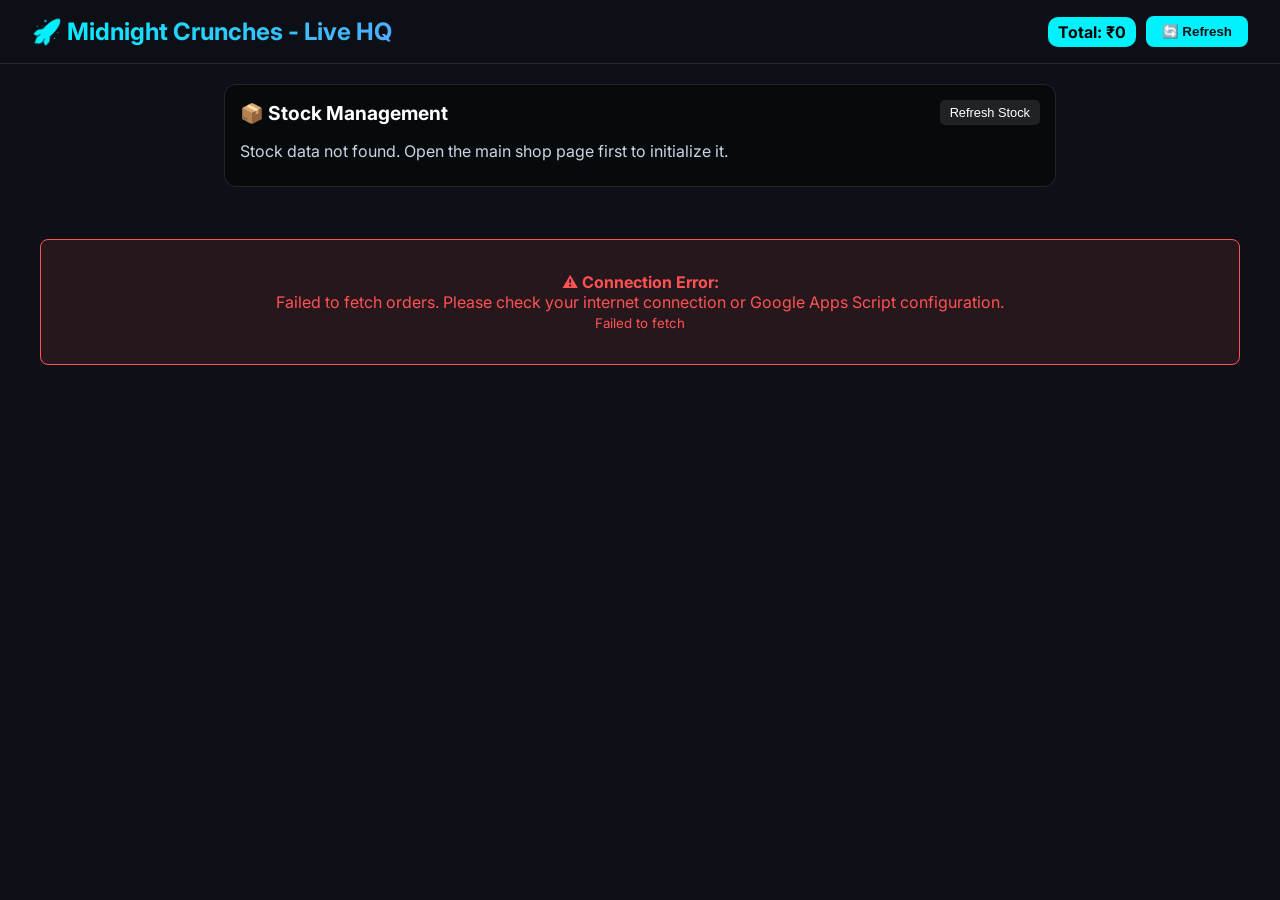
==== admin.html @ 0a29bf50 "Add files via upload" ====
<!DOCTYPE html>
<html lang="en">

<head>
  <meta charset="UTF-8">
  <meta name="viewport" content="width=device-width, initial-scale=1.0">
  <title>Admin Dashboard | Midnight Crunches</title>
  <link href="https://fonts.googleapis.com/css2?family=Inter:wght@400;600;700;800;900&display=swap" rel="stylesheet">
  <style>
    body {
      background-color: #0d1117;
      color: #c9d1d9;
      font-family: 'Inter', sans-serif;
      margin: 0;
      padding: 0;
    }

    .admin-header {
      background: rgba(13, 17, 23, 0.95);
      backdrop-filter: blur(10px);
      border-bottom: 1px solid rgba(255, 255, 255, 0.1);
      padding: 1rem 2rem;
      display: flex;
      justify-content: space-between;
      align-items: center;
      position: sticky;
      top: 0;
      z-index: 100;
    }

    .admin-header h1 {
      margin: 0;
      font-size: 1.5rem;
      background: linear-gradient(90deg, #00f2fe, #4facfe);
      -webkit-background-clip: text;
      -webkit-text-fill-color: transparent;
    }

    .refresh-btn {
      background: #00f2fe;
      color: #0d1117;
      border: none;
      padding: 0.5rem 1rem;
      border-radius: 8px;
      font-weight: 700;
      cursor: pointer;
      transition: all 0.2s;
    }

    .refresh-btn:hover {
      background: #4facfe;
      transform: scale(1.05);
    }

    .orders-container {
      padding: 2rem;
      max-width: 1200px;
      margin: 0 auto;
      display: grid;
      grid-template-columns: repeat(auto-fill, minmax(350px, 1fr));
      gap: 1.5rem;
    }

    .order-card {
      background: rgba(255, 255, 255, 0.05);
      border: 1px solid rgba(255, 255, 255, 0.1);
      border-radius: 12px;
      padding: 1.5rem;
      position: relative;
      transition: transform 0.2s;
    }

    .order-card:hover {
      border-color: #00f2fe;
      box-shadow: 0 0 15px rgba(0, 242, 254, 0.2);
    }

    .order-header {
      display: flex;
      justify-content: space-between;
      border-bottom: 1px solid rgba(255, 255, 255, 0.1);
      padding-bottom: 0.8rem;
      margin-bottom: 1rem;
    }

    .order-id {
      font-weight: 900;
      color: #00f2fe;
      font-size: 1.1rem;
    }

    .order-time {
      font-size: 0.8rem;
      color: #8b949e;
    }

    .order-detail {
      margin: 0.5rem 0;
      font-size: 0.95rem;
    }

    .order-detail strong {
      color: #fff;
    }

    .items-list {
      background: rgba(0, 0, 0, 0.3);
      padding: 0.8rem;
      border-radius: 8px;
      font-family: monospace;
      font-size: 0.85rem;
      color: #ffaa00;
      white-space: pre-wrap;
      margin-top: 1rem;
    }

    .order-total {
      margin-top: 1rem;
      font-size: 1.2rem;
      font-weight: 900;
      color: #4facfe;
      text-align: right;
    }

    .loading-state {
      text-align: center;
      padding: 3rem;
      color: #8b949e;
      font-size: 1.2rem;
      grid-column: 1 / -1;
    }

    .error-state {
      color: #ff5252;
      text-align: center;
      padding: 2rem;
      background: rgba(255, 82, 82, 0.1);
      border: 1px solid #ff5252;
      border-radius: 8px;
      grid-column: 1 / -1;
    }

    .status-badge {
      display: inline-block;
      padding: 0.2rem 0.6rem;
      border-radius: 4px;
      font-size: 0.75rem;
      font-weight: 800;
      text-transform: uppercase;
      background: rgba(255, 255, 255, 0.1);
      margin-left: 10px;
    }
  </style>
</head>

<body>

  <header class="admin-header">
    <h1>🚀 Midnight Crunches - Live HQ</h1>
    <div style="display:flex; align-items:center; gap: 10px;">
      <span id="total-earned" style="background:#00f2fe; color:#000; padding:5px 10px; border-radius:10px; font-weight:bold;">Total: ₹0</span>
      <button class="refresh-btn" onclick="fetchOrders()">🔄 Refresh</button>
    </div>
  </header>

  <div style="max-width: 800px; margin: 20px auto; background: rgba(0, 0, 0, 0.4); padding: 15px; border-radius: 12px; border: 1px solid rgba(255, 255, 255, 0.1);">
    <h2 style="margin-top: 0; color: #fff; display: flex; justify-content: space-between; align-items: center; font-size: 1.2rem;">
      📦 Stock Management
      <button onclick="renderStock()" style="background: rgba(255,255,255,0.1); border: none; color: white; padding: 5px 10px; border-radius: 5px; cursor: pointer; font-size: 0.8rem;">Refresh Stock</button>
    </h2>
    <div id="stock-container" style="display: flex; gap: 10px; overflow-x: auto; padding-bottom: 10px;">
      <!-- Stock items injected via script -->
    </div>
  </div>

  <div class="orders-container" id="orders-container">
    <div class="loading-state">Fetching orders from Google Sheets backend...</div>
  </div>

  <script>
    // Paste your Google Apps Script URL here
    const WEBAPP_URL = 'https://script.google.com/macros/s/AKfycbxD3qCxNC2JzLLQNDT-aNLuEmyN9sXif4M2OzkmNYKy98c-C3onnEVcwOmvit6f6YUa/exec';

    async function fetchOrders() {
      const container = document.getElementById('orders-container');
      container.innerHTML = '<div class="loading-state">Fetching latest orders... 🔄</div>';

      try {
        const response = await fetch(WEBAPP_URL);
        const json = await response.json();

        if (json.status === 'success' && json.data.length > 0) {
          renderOrders(json.data);
        } else if (json.status === 'success' && json.data.length === 0) {
          container.innerHTML = '<div class="loading-state">No orders found yet. Time to study! 📚</div>';
        } else {
          throw new Error(json.message || 'Unknown error occurred');
        }
      } catch (error) {
        // Fallback to localStorage if fetch fails
        try {
          const localData = localStorage.getItem('dorms_orders_cloud');
          if (localData) {
            const parsed = JSON.parse(localData);
            if (parsed.length > 0) {
              const mappedOrders = parsed.map(o => ({
                'Order ID': o.orderId,
                'Timestamp': o.timestamp,
                'Student Name': o.studentName,
                'Room No': o.roomNo,
                'Phone': o.phone,
                'Order Type': o.orderType,
                'Instructions': o.instructions,
                'Items Summary': o.items ? o.items.map(i => `${i.qty}x ${i.name}`).join(', ') : '',
                'Grand Total': o.grandTotal,
                'Status': o.status
              }));
              renderOrders(mappedOrders);
              return;
            }
          }
        } catch(e) {}
        
        container.innerHTML = `<div class="error-state">
          <strong>⚠️ Connection Error:</strong><br>
          Failed to fetch orders. Please check your internet connection or Google Apps Script configuration.<br>
          <small>${error.message}</small>
        </div>`;
      }
    }

    function renderOrders(orders) {
      const container = document.getElementById('orders-container');
      container.innerHTML = '';
      let totalEarned = 0;
      let deletedOrders = JSON.parse(localStorage.getItem('deleted_orders') || '[]');
      
      const activeOrders = orders.filter(o => !deletedOrders.includes(o['Order ID']));

      activeOrders.forEach(order => {
        totalEarned += Number(order['Grand Total']) || 0;
        const typeIcon = order['Order Type'] && order['Order Type'].includes('Room') ? '🚀' : '🏠';

        const card = document.createElement('div');
        card.className = 'order-card';
        card.innerHTML = `
          <div class="order-header">
            <span class="order-id">${order['Order ID'] || '#UNKNOWN'} <span class="status-badge">${order['Status'] || 'NEW'}</span></span>
            <span class="order-time">${order['Timestamp']}</span>
          </div>
          <div class="order-detail"><strong>👤 Name:</strong> ${order['Student Name']}</div>
          <div class="order-detail"><strong>🚪 Room:</strong> ${order['Room No']}</div>
          <div class="order-detail"><strong>📞 Phone:</strong> ${order['Phone']}</div>
          <div class="order-detail"><strong>${typeIcon} Type:</strong> ${order['Order Type']}</div>
          ${order['Instructions'] ? `<div class="order-detail"><strong>💬 Note:</strong> ${order['Instructions']}</div>` : ''}
          
          <div class="items-list">${order['Items Summary'] || 'No items listed'}</div>
          
          <div class="order-total" style="display:flex; justify-content:space-between; align-items:center;">
            <span>Total: ₹${order['Grand Total']}</span>
            <button onclick="deleteOrder('${order['Order ID']}')" style="background:red; color:white; border:none; padding:5px 10px; border-radius:5px; cursor:pointer;">Delete</button>
          </div>
        `;
        container.appendChild(card);
      });
      
      const totalEl = document.getElementById('total-earned');
      if (totalEl) totalEl.innerText = 'Total: ₹' + totalEarned;
    }

    function deleteOrder(orderId) {
      if(!confirm('Are you sure you want to delete this order?')) return;
      let deleted = JSON.parse(localStorage.getItem('deleted_orders') || '[]');
      deleted.push(orderId);
      localStorage.setItem('deleted_orders', JSON.stringify(deleted));
      
      // Also delete from local cloud storage
      try {
        let localData = localStorage.getItem('dorms_orders_cloud');
        if (localData) {
          let parsed = JSON.parse(localData);
          parsed = parsed.filter(o => o.orderId !== orderId);
          localStorage.setItem('dorms_orders_cloud', JSON.stringify(parsed));
        }
      } catch(e) {}
      
      fetchOrders();
    }

    function renderStock() {
      const stockContainer = document.getElementById('stock-container');
      const stockStr = localStorage.getItem('dorms_pantry_stock');
      if (!stockStr) {
        stockContainer.innerHTML = '<div style="color: #cbd5e1;">Stock data not found. Open the main shop page first to initialize it.</div>';
        return;
      }
      
      const stock = JSON.parse(stockStr);
      stockContainer.innerHTML = '';
      
      Object.keys(stock).forEach(id => {
        const item = stock[id];
        const card = document.createElement('div');
        card.style.cssText = 'background: rgba(255,255,255,0.05); padding: 10px; border-radius: 8px; min-width: 150px; text-align: center; border: 1px solid rgba(255,255,255,0.1);';
        card.innerHTML = `
          <div style="font-weight: bold; font-size: 0.8rem; margin-bottom: 8px; color: #fff; white-space: nowrap; overflow: hidden; text-overflow: ellipsis;" title="${item.name}">${item.name}</div>
          <div style="display: flex; align-items: center; justify-content: center; gap: 5px;">
            <button onclick="updateStock('${id}', -1)" style="width: 25px; height: 25px; border:none; background:#ff4444; color:white; border-radius:4px; cursor:pointer; font-weight:bold;">-</button>
            <input type="number" id="stock-input-${id}" value="${item.qty}" onchange="setStock('${id}', this.value)" style="width: 50px; text-align: center; background: rgba(0,0,0,0.5); border: 1px solid #555; color: white; border-radius: 4px; padding: 3px;">
            <button onclick="updateStock('${id}', 1)" style="width: 25px; height: 25px; border:none; background:#00e676; color:#000; border-radius:4px; cursor:pointer; font-weight:bold;">+</button>
          </div>
        `;
        stockContainer.appendChild(card);
      });
    }
    
    function updateStock(id, delta) {
      const stock = JSON.parse(localStorage.getItem('dorms_pantry_stock'));
      if (stock && stock[id]) {
        stock[id].qty = Math.max(0, stock[id].qty + delta);
        localStorage.setItem('dorms_pantry_stock', JSON.stringify(stock));
        renderStock();
      }
    }
    
    function setStock(id, val) {
      const stock = JSON.parse(localStorage.getItem('dorms_pantry_stock'));
      if (stock && stock[id]) {
        stock[id].qty = Math.max(0, parseInt(val) || 0);
        localStorage.setItem('dorms_pantry_stock', JSON.stringify(stock));
        renderStock();
      }
    }

    // Auto-fetch on load
    window.onload = () => {
      fetchOrders();
      renderStock();
    };
    // Refresh every 30 seconds
    setInterval(fetchOrders, 30000);
  </script>
</body>

</html>
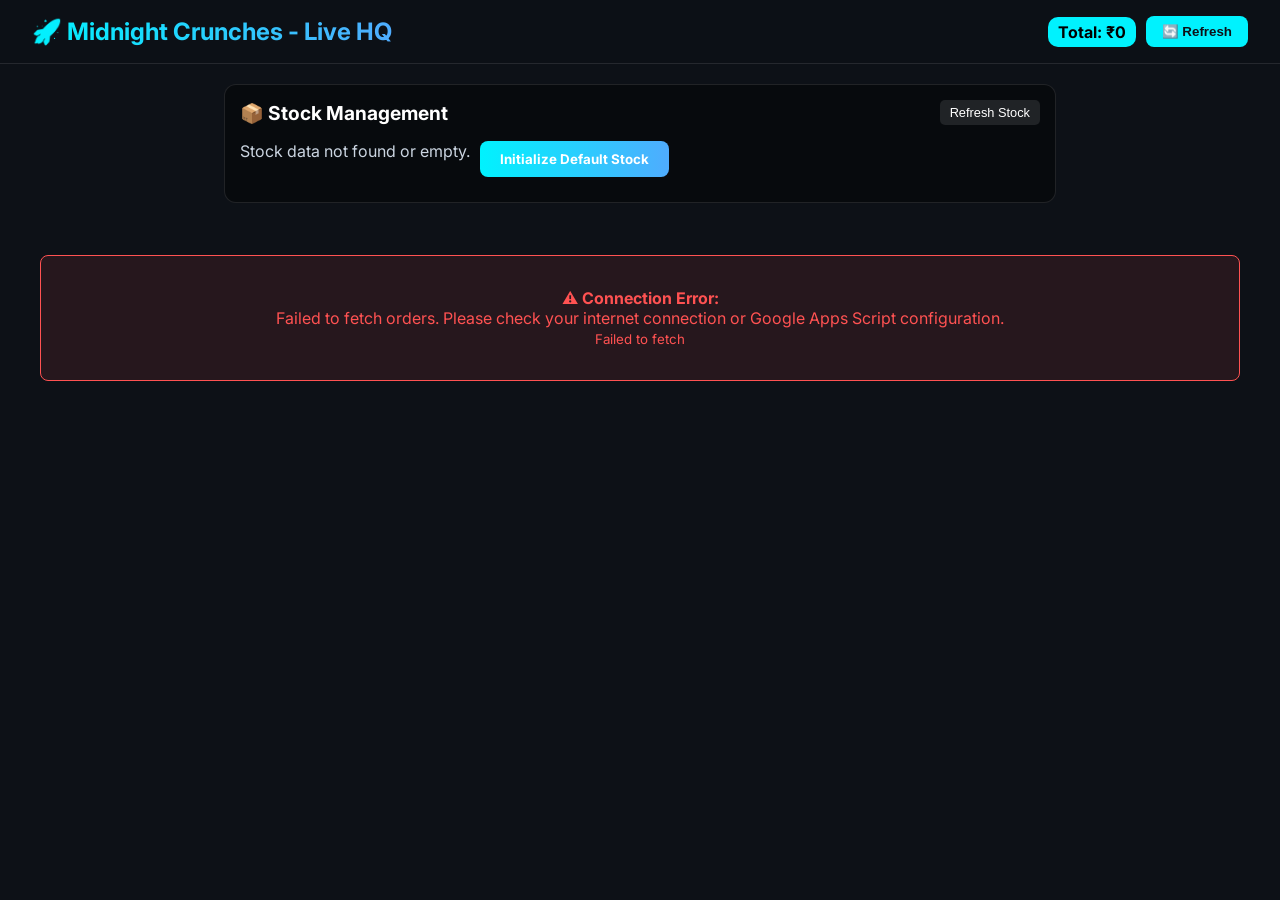
==== commit 90f87fa0: "Update admin.html" ====
--- a/admin.html
+++ b/admin.html
@@ -286,16 +286,58 @@
       
       fetchOrders();
     }
-
-    function renderStock() {
+    // ⚙️ MANUAL STOCK CONFIGURATION (EDIT QUANTITIES HERE)
+    const DEFAULT_STOCK = {
+      "lays-magic-masala-small": { name: "Lay's India's Magic Masala (Small)", qty: 20 },
+      "lays-magic-masala-big": { name: "Lay's India's Magic Masala (Large)", qty: 20 },
+      "kurkure-masala-munch": { name: "Kurkure Masala Munch", qty: 20 },
+      "kurkure-pack-3": { name: "Kurkure Masala Munch (Pack of 3)", qty: 10 },
+      "oreo-strawberry": { name: "Oreo Strawberry", qty: 15 },
+      "balaji-wafers": { name: "Balaji Wafers (Jumbo)", qty: 15 }
+    };
+
+    async function initializeStock() {
+      try {
+        await fetch('/api/stock', {
+          method: 'POST',
+          headers: { 'Content-Type': 'application/json' },
+          body: JSON.stringify(DEFAULT_STOCK)
+        });
+        localStorage.setItem('dorms_pantry_stock', JSON.stringify(DEFAULT_STOCK));
+        renderStock();
+      } catch (e) {
+        alert("Failed to initialize stock!");
+      }
+    }
+
+    async function renderStock() {
       const stockContainer = document.getElementById('stock-container');
-      const stockStr = localStorage.getItem('dorms_pantry_stock');
-      if (!stockStr) {
-        stockContainer.innerHTML = '<div style="color: #cbd5e1;">Stock data not found. Open the main shop page first to initialize it.</div>';
+      
+      let stock = {};
+      try {
+        const response = await fetch('/api/stock');
+        if (response.ok) {
+          const apiStock = await response.json();
+          if (Object.keys(apiStock).length > 0) {
+            stock = apiStock;
+            localStorage.setItem('dorms_pantry_stock', JSON.stringify(stock));
+          }
+        }
+      } catch (e) {
+        const stockStr = localStorage.getItem('dorms_pantry_stock');
+        if (stockStr) stock = JSON.parse(stockStr);
+      }
+
+      if (Object.keys(stock).length === 0) {
+        stockContainer.innerHTML = `
+          <div style="color: #cbd5e1; margin-bottom: 15px;">Stock data not found or empty.</div>
+          <button onclick="initializeStock()" style="padding: 10px 20px; background: linear-gradient(90deg, #00f2fe, #4facfe); border: none; border-radius: 8px; color: white; font-weight: bold; cursor: pointer; font-family: 'Inter', sans-serif;">
+            Initialize Default Stock
+          </button>
+        `;
         return;
       }
       
-      const stock = JSON.parse(stockStr);
       stockContainer.innerHTML = '';
       
       Object.keys(stock).forEach(id => {
@@ -314,20 +356,34 @@
       });
     }
     
-    function updateStock(id, delta) {
-      const stock = JSON.parse(localStorage.getItem('dorms_pantry_stock'));
+    async function updateStock(id, delta) {
+      const stock = JSON.parse(localStorage.getItem('dorms_pantry_stock')) || {};
       if (stock && stock[id]) {
         stock[id].qty = Math.max(0, stock[id].qty + delta);
         localStorage.setItem('dorms_pantry_stock', JSON.stringify(stock));
+        try {
+          await fetch('/api/stock', {
+            method: 'POST',
+            headers: { 'Content-Type': 'application/json' },
+            body: JSON.stringify(stock)
+          });
+        } catch(e) {}
         renderStock();
       }
     }
     
-    function setStock(id, val) {
-      const stock = JSON.parse(localStorage.getItem('dorms_pantry_stock'));
+    async function setStock(id, val) {
+      const stock = JSON.parse(localStorage.getItem('dorms_pantry_stock')) || {};
       if (stock && stock[id]) {
         stock[id].qty = Math.max(0, parseInt(val) || 0);
         localStorage.setItem('dorms_pantry_stock', JSON.stringify(stock));
+        try {
+          await fetch('/api/stock', {
+            method: 'POST',
+            headers: { 'Content-Type': 'application/json' },
+            body: JSON.stringify(stock)
+          });
+        } catch(e) {}
         renderStock();
       }
     }
@@ -338,8 +394,11 @@
       renderStock();
     };
     // Refresh every 30 seconds
-    setInterval(fetchOrders, 30000);
+    setInterval(() => {
+      fetchOrders();
+      renderStock();
+    }, 30000);
   </script>
 </body>
 
-</html>+</html>
